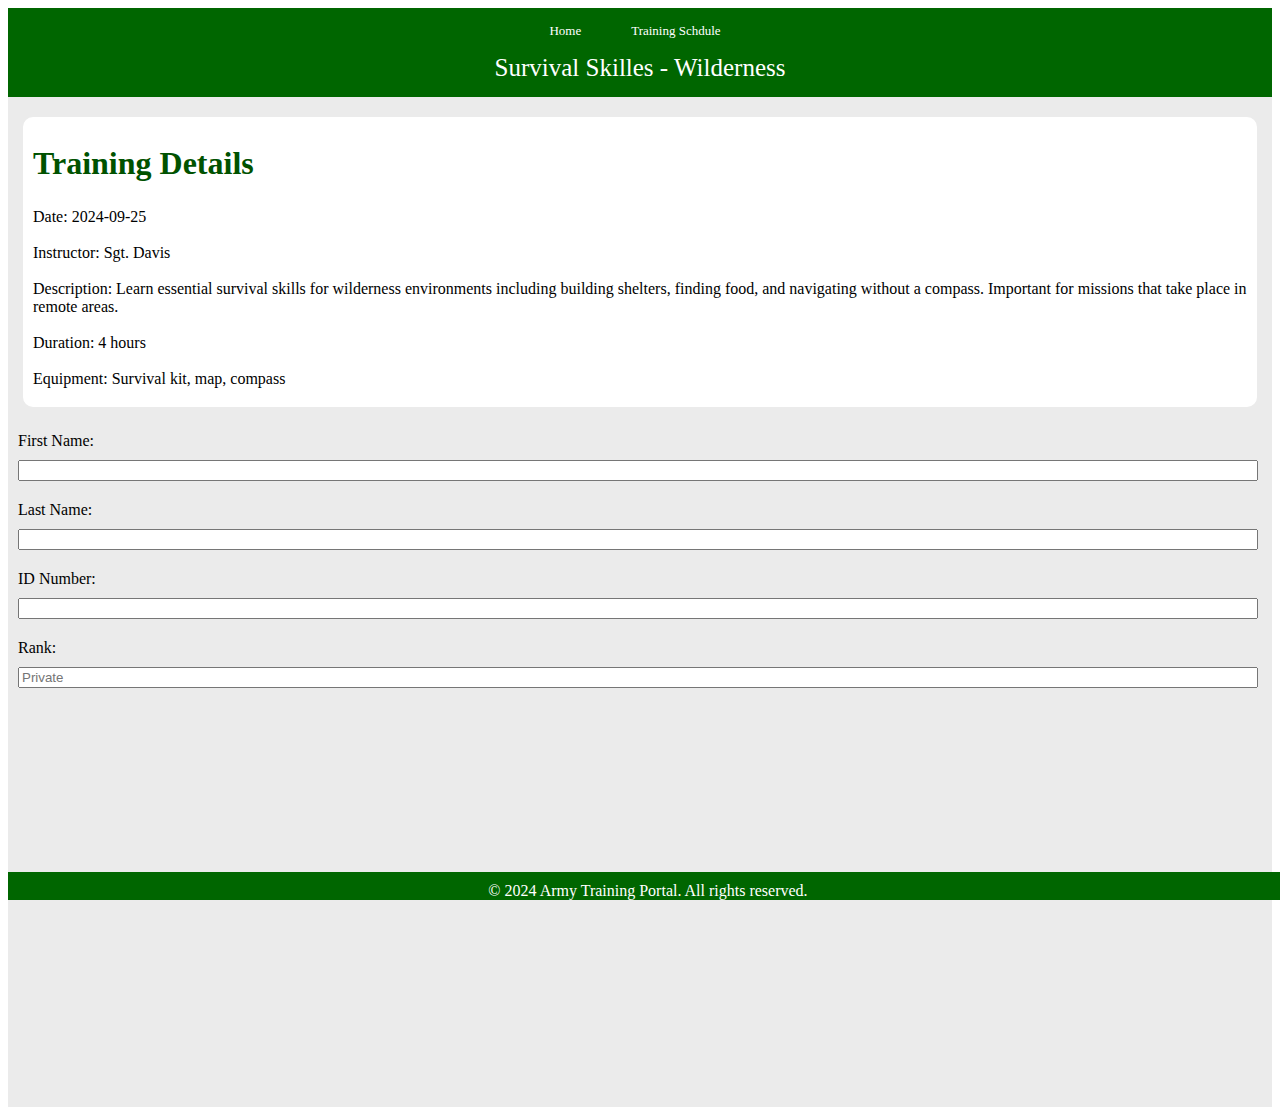
==== nextPage.html @ 4ccdad78 "almoast dont" ====
<!DOCTYPE html>
<html lang="en">
<head>
    <meta charset="UTF-8">
    <meta name="viewport" content="width=device-width, initial-scale=1.0">
    <link rel="stylesheet" href="nextPage.css">
    <title>Document</title>
</head>
<body>
    <div id="bunner">
        <div id="navBar">
            <div class="nav" id="navHome">Home</div>
            <div class="nav" id="navSchdule">Training Schdule</div>
        </div>
        Survival Skilles - Wilderness
    </div>

    <div id="main">
        <div id="topPage">

            <h2 id="h2">Training Details</h2>
            Date: 2024-09-25 <br><br>
            Instructor: Sgt. Davis <br><br>
            Description: Learn essential survival skills for wilderness environments including building shelters, finding food, and navigating without a compass. Important for missions that take place in remote areas. <br><br>
            Duration: 4 hours <br><br>
            Equipment: Survival kit, map, compass <br><br>
        </div>
        <div class="title">
            
        </div>
        <div id="form">
            <div class="details">
                <label for="">First Name: <br></label>
                <input type="text" class="input">
            </div>
            <div class="details">
                <label for="">Last Name: <br></label>
                <input type="text" class="input">
            </div>
            <div class="details">
                <label for="">ID Number: <br></label>
                <input type="text" class="input">
            </div>
            <div class="details">
                <label for="">Rank: <br></label>
                <input type="text" class="input" placeholder="Private">
            </div>

        </div>



    </div>
    
    <div id="footer">&copy; 2024 Army Training Portal. All rights reserved.</div>



</body>
</html>
---- nextPage.css ----
#bunner{
    background-color: rgb(0, 102, 0);
    color: white;
    padding-left: 8px;
    padding-right: 8px;
    text-align: center;
    padding-bottom: 15px;
    font-size: 25px
}

#navBar{
    display: flex;
    justify-content: center;
    margin-bottom: 15px;
    font-size:15px
}


.nav{
    margin-top: 15px;
    margin-left: 20px;
    margin-right: 30px;
    font-size: 13px;
}

#main{
    background-color: rgb(235, 235, 235);
    padding-top: 5px;
    padding-bottom: 5px;
    height: 1000px;
}

#topPage{
    background-color: white;
    
    padding: 1px;
    margin: 15px;
    padding-left: 10px;
    border-radius: 10px;
}

#h2{
    color: rgb(0, 82, 0);
    font-size: xx-large
}

.details{
    display: block;
    padding: 10px;
}

.input{
    margin-top: 10px ;
    width: 99%;
    height: 15px;
}








#footer{
    background-color: rgb(0, 102, 0);
    text-align: center;
    justify-content: center;
    padding-top: 10px;
    color: white;
    margin: 0px;
    position: fixed;
    bottom: 0;
    width: 100%;
}
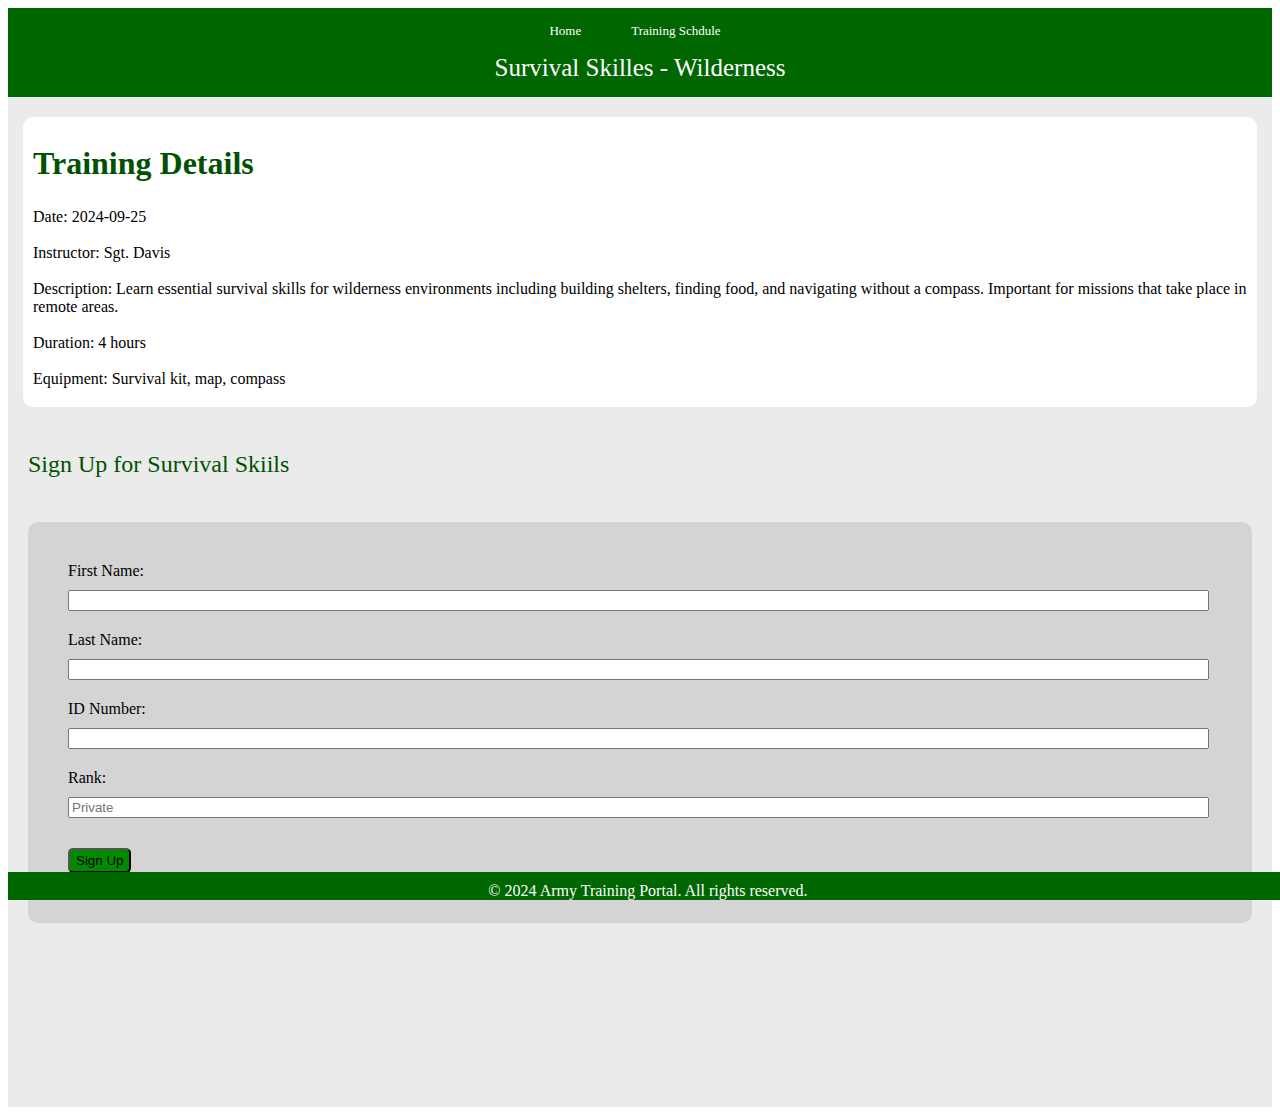
==== commit af7b3217: "finish" ====
--- a/nextPage.html
+++ b/nextPage.html
@@ -26,9 +26,10 @@
             Equipment: Survival kit, map, compass <br><br>
         </div>
         <div class="title">
-            
+        <p id="title2">Sign Up for Survival Skiils</p>
         </div>
         <div id="form">
+            
             <div class="details">
                 <label for="">First Name: <br></label>
                 <input type="text" class="input">
@@ -46,6 +47,9 @@
                 <input type="text" class="input" placeholder="Private">
             </div>
 
+            <div>
+                <input type="button" id="submit" value="Sign Up">
+            </div>
         </div>
 
 
--- a/nextPage.css
+++ b/nextPage.css
@@ -55,11 +55,33 @@
     height: 15px;
 }
 
+#form{
+    padding: 8px;
+    background-color: rgb(212, 212, 212);
+    border-radius: 10px;
+    margin-left: 20px;
+    margin-right: 20px;
+    padding: 30px;
+}
 
 
+#title2{
+    color: rgb(0, 82, 0);
+    font-size: x-large;
+    padding: 20px;
+    
+}
 
-
-
+#submit{
+    background-color:rgb(0, 138, 0);
+    border-radius: 5px;
+    margin: 20px;
+    margin-left: 10px;
+    height: 25px;
+}
+#submit:hover{
+    background-color: rgb(0, 102, 0);
+}
 
 
 #footer{
